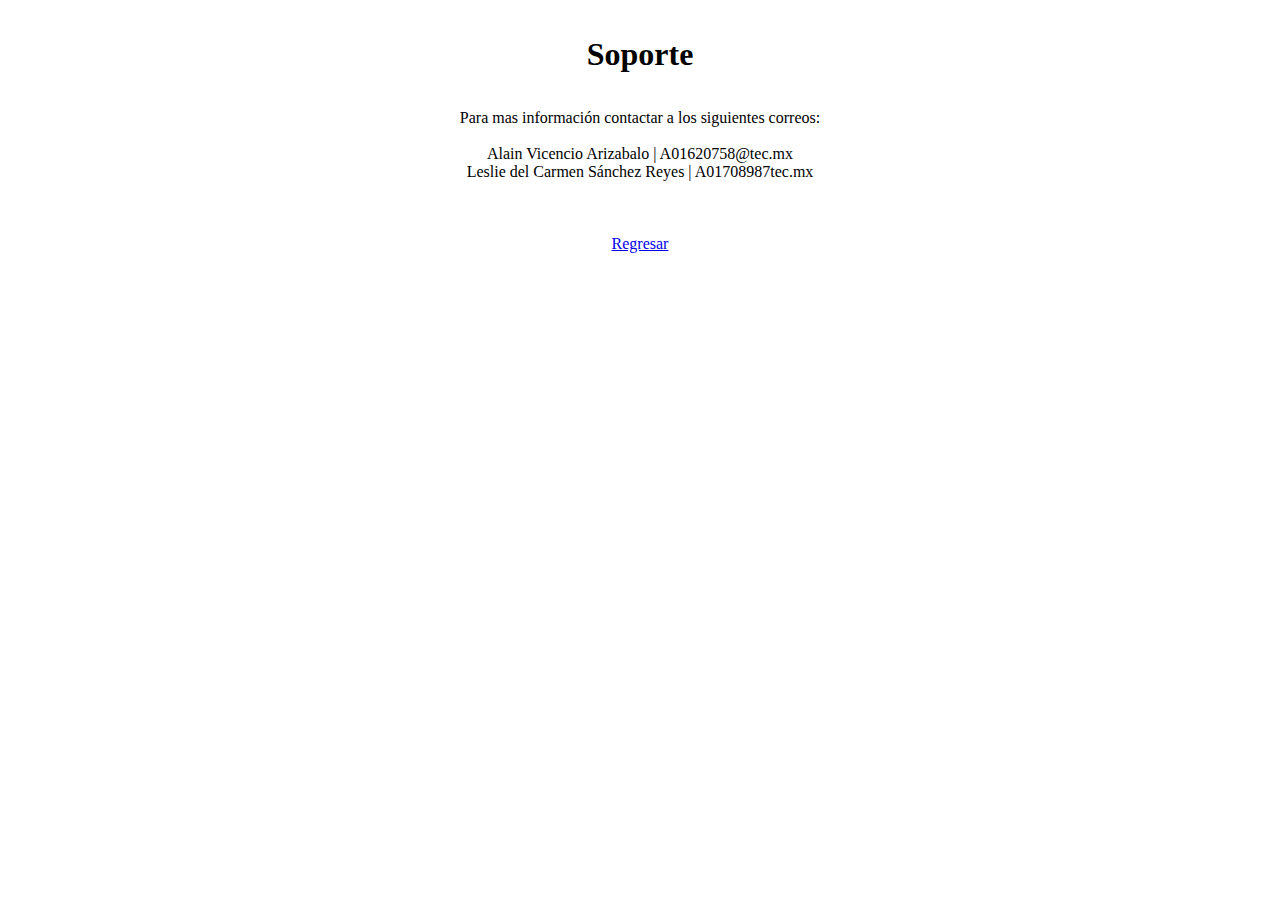
==== soportte.html @ c89ce276 "Add files via upload" ====
<!DOCTYPE html>
<html lang="en">
<head>
    <meta charset="UTF-8">
    <meta http-equiv="X-UA-Compatible" content="IE=edge">
    <meta name="viewport" content="width=device-width, initial-scale=1.0">
    <link rel="stylesheet" href="Estilos.css">
    <title>Soporte</title>
</head>
<body>
    <br> <br>
    <h1>Soporte</h1>
    <br> <br>

    <p>Para mas información contactar a los siguientes correos: <br> <br>
        Alain Vicencio Arizabalo | A01620758@tec.mx <br>
        Leslie del Carmen Sánchez Reyes | A01708987tec.mx
    </p>


    <br><br><br>
    <div class="back">
        <a href="Actividad 4.4.1.html">Regresar</a>
    </div>
    

</body>
</html>
---- Estilos.css ----
*{
     padding: 0px;
     margin: 0px;
}
div.inicio{
     background: #a7e3c1;
     text-align: center;
     padding: 200px;
     color: #495453;
     font-size: 20px;
     height: 110px;
}
.inicio a{
     text-decoration: none;
     font-family:'Gill Sans', 'Gill Sans MT', Calibri, 'Trebuchet MS', sans-serif;
}
div.luces{
     background: #f5c8bf;
     padding: 30px;
     color: black;
}
.menu{
     list-style: none;
     padding: 0px;
     background-color: black;
     width: 100vw;
     max-width: 1000vw;
     margin: auto;
     text-align: center;
     position:fixed;
     font-size: 20px;
}
.menu li a {
     color: white;
     text-decoration: none;
     display: block;
     padding: 20px 15px;
     text-align: center;
}
.menu li{
     display: inline-block;
     text-align: center;
}

.menu li a:hover{
     background-color: #434343;
}

h1{
     text-align: center;
}
input{
     size: 50px;
}
table{
     border: black 5px solid;
     border-collapse: collapse;
     padding: 10px;
     align-self: center;
     display: table;
     text-align: center;
     width: 95vw;
     table-layout: fixed;
}
td.subtitulo{
     background-color: #cad9ca;
     border: black 3px solid;
     text-align: left;
     font-size: 20px;
     padding: 10px;
     
}
tr.cont{
     padding: 10px;
     background-color:white;
     border-collapse: separate;
     font-size: 18px;
}
td.caja{
     padding: 10px;
     background-color:rgb(206, 200, 200);
     border-collapse: separate;    
}
div.rutinas{
     background: #a7e3c1;
     padding: 30px;
}
p{
     text-align: center;
}
div.back{
     text-decoration: none;
     text-align: center;
}
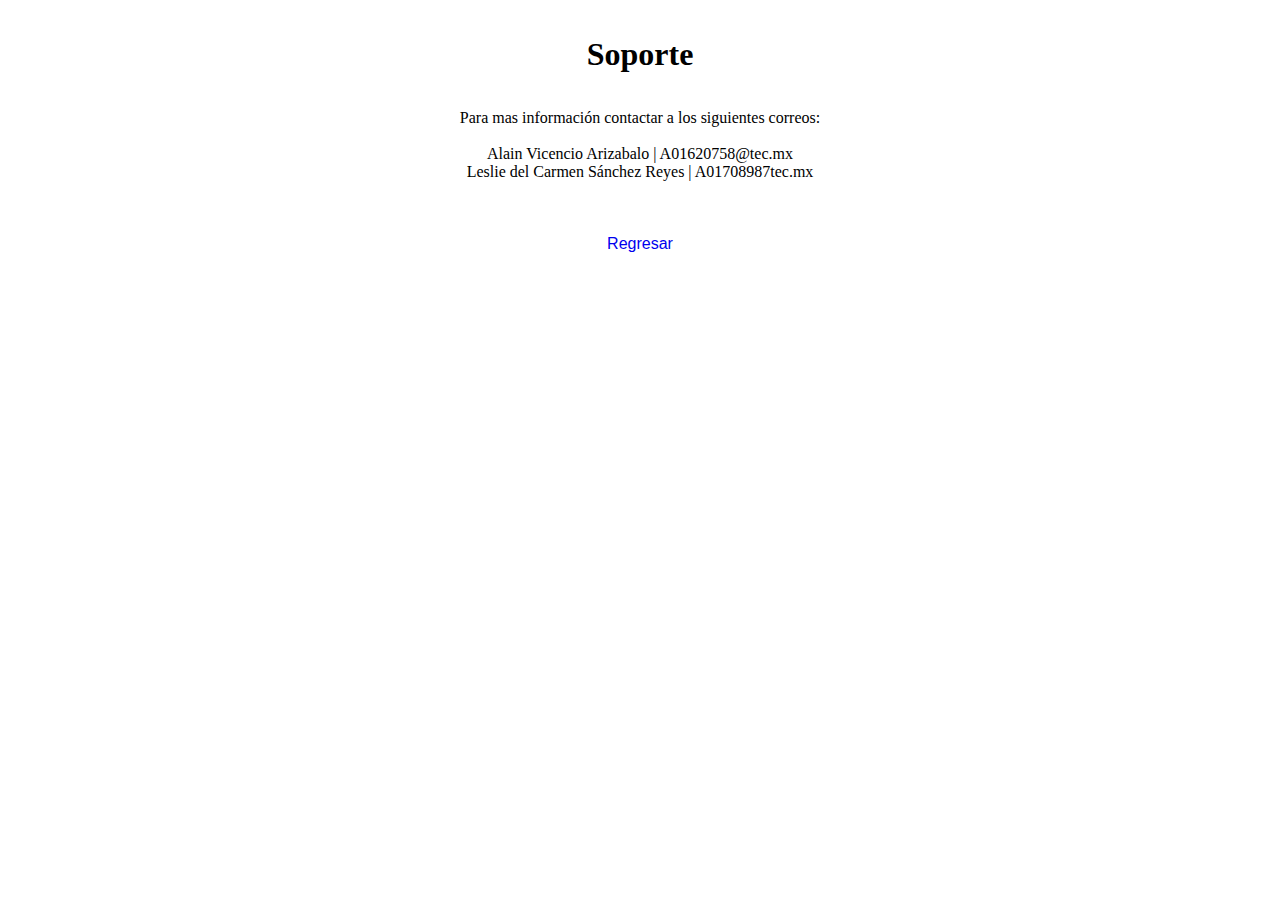
==== commit 9d65a0d7: "Con pagina de inicio" ====
--- a/soportte.html
+++ b/soportte.html
@@ -4,7 +4,7 @@
     <meta charset="UTF-8">
     <meta http-equiv="X-UA-Compatible" content="IE=edge">
     <meta name="viewport" content="width=device-width, initial-scale=1.0">
-    <link rel="stylesheet" href="Estilos.css">
+    <link rel="stylesheet" href="style.css">
     <title>Soporte</title>
 </head>
 <body>
@@ -20,7 +20,7 @@
 
     <br><br><br>
     <div class="back">
-        <a href="Actividad 4.4.1.html">Regresar</a>
+        <a href="inicio.html">Regresar</a>
     </div>
     
 
--- a/style.css
+++ b/style.css
@@ -0,0 +1,124 @@
+*{
+     padding: 0px;
+     margin: 0px;
+}
+.contenedor{
+     max-width: 1362px;
+     margin: auto;
+     overflow: hidden;
+}
+div.inicio{
+     background: #a7e3c1;
+     text-align: center;
+     padding:100px;
+     color: #495453;
+     font-size: 20px;
+     height: 310px;
+    margin: auto;
+}
+.inicio a{
+     text-decoration: none;
+     font-family:'Gill Sans', 'Gill Sans MT', Calibri, 'Trebuchet MS', sans-serif;
+}
+div.luces{
+     background: #f5c8bf;
+     padding: 30px;
+     color: black;
+}
+.menu{
+     list-style: none;
+     padding: 0px;
+     background-color: black;
+     width: 100vw;
+     max-width: 1000vw;
+     margin: auto;
+     text-align: center;
+     position:fixed;
+     font-size: 20px;
+}
+.menu li a {
+     color: white;
+     text-decoration: none;
+     display: block;
+     padding: 20px 15px;
+     text-align: center;
+}
+.menu li{
+     display: inline-block;
+     text-align: center;
+}
+
+.menu li a:hover{
+     background-color: #434343;
+}
+
+h1{
+     padding: auto;
+     text-align: center;
+}
+input{
+     size: 50px;
+}
+table{
+     border: black 5px solid;
+     border-collapse: collapse;
+     padding: 10px;
+     align-self: center;
+     display: table;
+     text-align: center;
+     width: 90vw;
+     table-layout: fixed;
+}
+td.subtitulo{
+     background-color: #cad9ca;
+     border: black 3px solid;
+     text-align: left;
+     font-size: 20px;
+     padding: 10px;
+     
+}
+tr.cont{
+     padding: 10px;
+     background-color:white;
+     border-collapse: separate;
+     font-size: 18px;
+}
+td.caja{
+     padding: 10px;
+     background-color:rgb(206, 200, 200);
+     border-collapse: separate;    
+}
+div.rutinas{
+     background: #a7e3c1;
+     padding: 30px;
+}
+p{
+     text-align: center;
+}
+div.back{
+     text-decoration: none;
+     text-align: center;
+}
+a{
+     text-decoration: none;
+     font-family:'Gill Sans', 'Gill Sans MT', Calibri, 'Trebuchet MS', sans-serif;  
+}
+table.formulario{
+     margin: 70px;
+     padding: 70px;
+     align-self: center;
+     display: table;
+     text-align: center;
+     border: none;
+}
+.formulario td{
+     text-align: left;
+    font-size: 29px;
+    margin-left: 10px;
+    margin-right: 10px;
+    padding: 10px;
+}
+button{
+     border: none;
+     background-color: rgba(0, 0, 0, 0);
+}